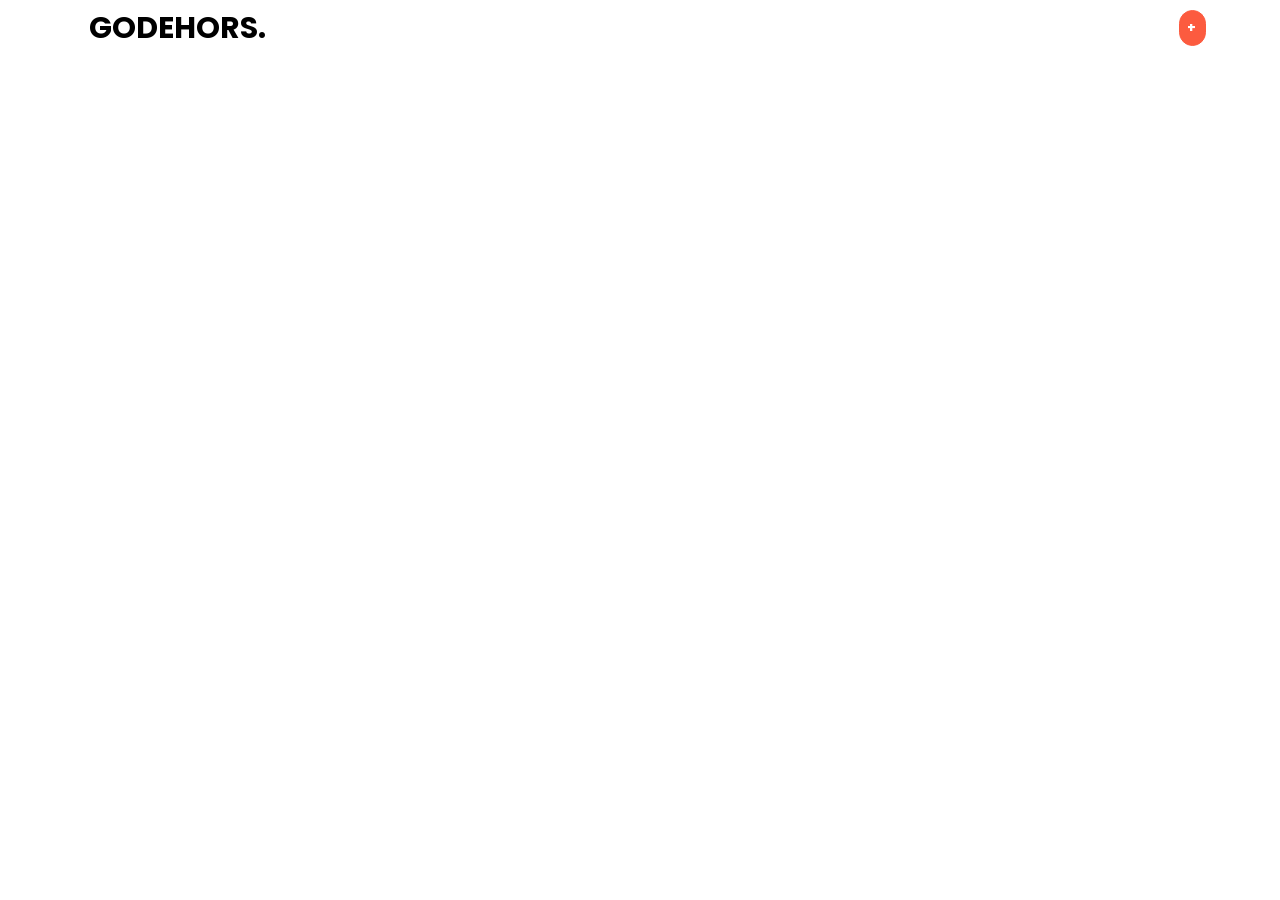
==== index.html @ 7a4769e5 "Update index.html" ====
<!DOCTYPE html>
<html lang="en">
    <head>
        <meta charset="UTF-8" />
        <meta http-equiv="X-UA-Compatible" content="IE=edge" />
        <meta name="viewport" content="width=device-width, initial-scale=1.0" />
        <meta name="author" content="Selim Elyahyioui, Titouan Moussiaux, Julien Scourneau"/>
        <meta name="description" content="Events planner collaborative tool" />
        <meta name="keywords" content="html, css, figma, sass, scss, front-end, webdesign, javascript, planner,events, asynchrone, json, nodejs, API"/>
        <meta name="generator" content="Visual Studio Code" />
    
        <link rel="stylesheet" type="text/css" media="screen" href="client/assets/style/css/style.css"/>
    
        <title>Didlydoo-app</title>
        <script type="module" defer src="./client/assets/script/index.js"></script>
    </head>

    <body>

        <header class="header">
            <nav class ="header__nav">
                <h1 class ="header__nav__title">GODEHORS.</h1>
                <ul class="header__nav__menu">
                    <!-- <li class="header__nav__menu__item">Home</li>
                    <li class="header__nav__menu__item">Events</li>
                    <li class="header__nav__menu__item">Settings</li> -->
                    <button class="header__nav__menu__btn" id="addevent">+</button>
                </ul>
            </nav>

            <div class="new-event" id="new-event">
                    <div class="new-event__name">
                        <p class="new-event__name__text">Nom</p>
                        <input type="text" name="new-name" id="new-name" class="new-event__name__input" required>
                    </div>
                    <div class="new-event__description">
                        <p class="new-event__description__text">Description</p>
                        <input type="text" name="new-description" id="new-description" class="new-event__description__input">
                    </div>
                    <div class="new-event__author">
                        <p class="new-event__author__text">Auteur</p>
                        <input type="text" name="new-author" id="new-author" class="new-event__author__input" required>
                    </div>
                    <div class="new-event__date">
                        <p class="new-event__date__text">Date</p>
                        <input type="date" name="new-date" id="new-date" class="new-event__date__input" required>
                        <div class="new-event__date__container" id="new-event__date__container">
                            <!-- Date container -->
                        </div>
                    </div>
                    <input type="button" value="Ajouter" id="add-new-event" class="new-event__button">
            </div>

        </header>
        <main class="main">

            <section class="eventsection">

            </section>

        </main>
    </body>
</html>
---- client/assets/style/css/style.css ----
@import url("https://fonts.googleapis.com/css2?family=Poppins:wght@300;400;700&display=swap");
*, *:before, *:after {
  box-sizing: border-box;
}

html, body {
  height: 100%;
}

html, body, div, span, object, iframe, figure, h1, h2, h3, h4, h5, h6, p, blockquote, pre, a, code, em, img, small, strike, strong, sub, sup, tt, b, u, i, ol, ul, li, fieldset, form, label, table, caption, tbody, tfoot, thead, tr, th, td, main, canvas, embed, footer, header, nav, section, video {
  margin: 0;
  padding: 0;
  border: 0;
  font-size: 100%;
  font: inherit;
  vertical-align: baseline;
  text-rendering: optimizeLegibility;
  -webkit-font-smoothing: antialiased;
  -webkit-text-size-adjust: none;
     -moz-text-size-adjust: none;
          text-size-adjust: none;
}

footer, header, nav, section, main {
  display: block;
}

body {
  line-height: 1;
}

ol, ul {
  list-style: none;
}

blockquote, q {
  quotes: none;
}

blockquote:before, blockquote:after, q:before, q:after {
  content: "";
  content: none;
}

table {
  border-collapse: collapse;
  border-spacing: 0;
}

input {
  -webkit-appearance: none;
  border-radius: 0;
}

.main {
  margin: auto;
}

.eventsection {
  margin: auto;
  width: 90vw;
  padding-bottom: 10px;
}
.eventsection article {
  padding-bottom: 30px;
  margin-bottom: 30px;
  border-bottom: 1px solid black;
}

.event {
  display: flex;
  margin: auto;
  flex-direction: column;
  width: 95%;
  font-family: "Poppins", sans-serif;
  font-weight: 400;
}
.event__header {
  display: flex;
  flex-direction: column;
  flex-wrap: nowrap;
  width: 100%;
}
.event__header__nav {
  display: flex;
  flex-direction: row;
  justify-content: space-between;
  align-items: center;
  width: 100%;
}
.event__header__nav__info {
  display: flex;
  align-items: flex-start;
  flex-direction: column;
  margin: 0.5rem;
  width: -webkit-fit-content;
  width: -moz-fit-content;
  width: fit-content;
}
.event__header__nav__info__title {
  font-weight: 700;
  color: #FC5B3F;
  font-size: 1.5rem;
  width: -webkit-fit-content;
  width: -moz-fit-content;
  width: fit-content;
}
.event__header__nav__info__author {
  font-weight: 300;
  width: -webkit-fit-content;
  width: -moz-fit-content;
  width: fit-content;
}
.event__header__nav__buttons {
  display: flex;
  align-items: flex-end;
  flex-direction: column;
  right: 0;
  top: 0;
  width: -webkit-fit-content;
  width: -moz-fit-content;
  width: fit-content;
  height: -webkit-fit-content;
  height: -moz-fit-content;
  height: fit-content;
  margin: 0.3rem;
}
.event__header__nav__buttons__btn {
  border: 0;
}
.event__header__nav__buttons__btn:hover {
  cursor: pointer;
  background-color: #FC5B3F;
  color: white;
}
.event__header__description {
  width: 90%;
  margin: 0.2rem;
  padding: 0.3rem;
}
.event__content {
  display: none;
  width: 100%;
  padding-top: 10px;
  background-color: #FC5B3F;
  color: white;
  letter-spacing: 1px;
  padding: 15px;
  overflow-x: scroll;
}
.event__content__table {
  width: 100%;
}
.event__content__table__header tr {
  height: -webkit-fit-content;
  height: -moz-fit-content;
  height: fit-content;
  font-weight: 700;
}
.event__content__table__header tr th {
  padding: 10px;
}
.event__content__table__data tr {
  height: -webkit-fit-content;
  height: -moz-fit-content;
  height: fit-content;
  font-weight: 700;
}
.event__content__table__data tr th {
  padding: 0.2rem;
  width: 30%;
}
.event__content__table__data tr td {
  text-align: center;
}

.checkbox {
  -webkit-appearance: checkbox;
     -moz-appearance: checkbox;
          appearance: checkbox;
}

.new-event {
  position: absolute;
  left: 2.5%;
  right: 2.5%;
  width: 95%;
  background-color: #FC5B3F;
  color: white;
  font-family: "Poppins", sans-serif;
  font-weight: 700;
  text-transform: uppercase;
  display: none;
  padding: 20px;
}
.new-event__name {
  margin-bottom: 15px;
}
.new-event__name__input {
  border: 0;
  margin-top: 2px;
  width: 100%;
}
.new-event__description {
  margin-bottom: 15px;
}
.new-event__description__input {
  border: 0;
  margin-top: 2px;
  width: 100%;
}
.new-event__author {
  margin-bottom: 15px;
}
.new-event__author__input {
  border: 0;
  margin-top: 2px;
  width: 100%;
}
.new-event__date {
  margin-top: 10px;
  margin-bottom: 30px;
}
.new-event__date__input {
  border: 0;
}
.new-event__date__container {
  display: flex;
  flex-direction: column;
  margin-top: 5px;
}
.new-event__date__container__date {
  display: flex;
  justify-content: space-between;
  align-items: center;
}
.new-event__date__container__date__time {
  font-size: 14px;
}
.new-event__date__container__date__img {
  margin-bottom: 3px;
}
.new-event__button {
  border: 0;
  background-color: white;
  padding: 10px;
  font-family: "Poppins", sans-serif;
  font-weight: 700;
  text-transform: uppercase;
}

.header {
  font-family: "Poppins", sans-serif;
  font-weight: 400;
}
.header__nav {
  display: flex;
  align-items: center;
  justify-content: center;
  width: 95%;
  font-size: 10px;
}
.header__nav__title {
  width: 30%;
  padding: 0px 10px 0px 0px;
  align-items: center;
  text-align: center;
  text-transform: uppercase;
  color: black;
  font-size: 30px;
  font-weight: 700;
}
.header__nav__menu {
  display: flex;
  justify-content: flex-end;
  align-items: center;
  width: 70%;
  padding: 10px;
}
.header__nav__menu__item:hover {
  border-top: 10px Solid #FC5B3F;
}
.header__nav__menu__item:active {
  border-top: 10px Solid #FC5B3F;
}
.header__nav__menu__btn {
  padding: 7px;
  letter-spacing: 2px;
  color: white;
  font-family: "Poppins", sans-serif;
  background-color: #FC5B3F;
  border: 1px solid #FC5B3F;
  font-weight: 700;
  border-radius: 20px;
}
.header__nav__menu__btn:hover {
  background-color: white;
  color: #fa846f;
  border: 1px solid #FC5B3F;
  cursor: pointer;
}

body {
  width: 100%;
}/*# sourceMappingURL=style.css.map */
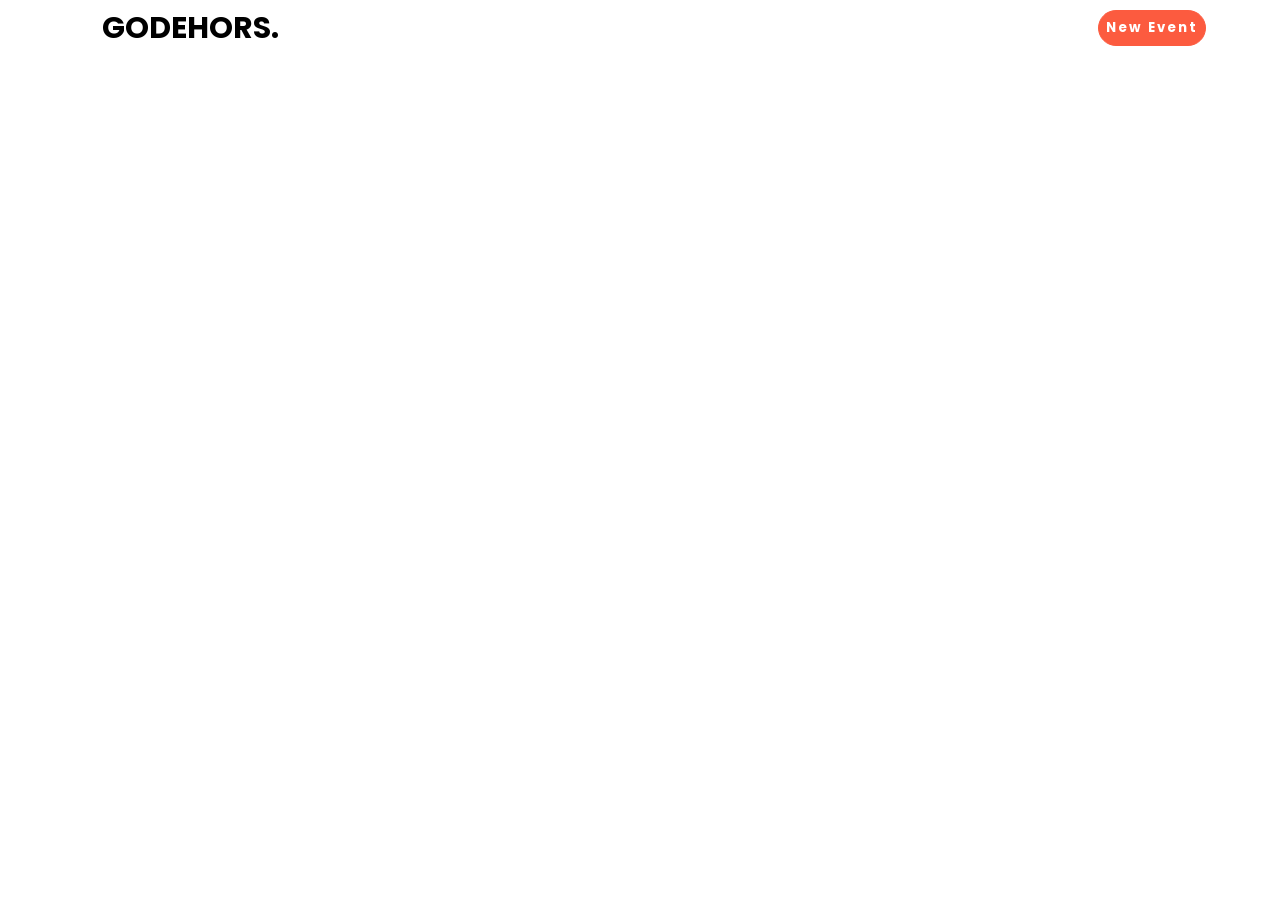
==== commit 26315595: "update css" ====
--- a/index.html
+++ b/index.html
@@ -24,7 +24,7 @@
                     <!-- <li class="header__nav__menu__item">Home</li>
                     <li class="header__nav__menu__item">Events</li>
                     <li class="header__nav__menu__item">Settings</li> -->
-                    <button class="header__nav__menu__btn" id="addevent">+</button>
+                    <button class="header__nav__menu__btn" id="addevent">New Event</button>
                 </ul>
             </nav>
 
--- a/client/assets/style/css/style.css
+++ b/client/assets/style/css/style.css
@@ -262,6 +262,7 @@
 }
 .header__nav__title {
   width: 30%;
+  margin-left: 15px;
   padding: 0px 10px 0px 0px;
   align-items: center;
   text-align: center;
@@ -297,9 +298,13 @@
   background-color: white;
   color: #fa846f;
   border: 1px solid #FC5B3F;
-  cursor: pointer;
+}
+.header__nav__menu__btn:active {
+  background-color: white;
+  color: #fa846f;
+  border: 1px solid #FC5B3F;
 }
 
 body {
   width: 100%;
-}/*# sourceMappingURL=style.css.map */+}
